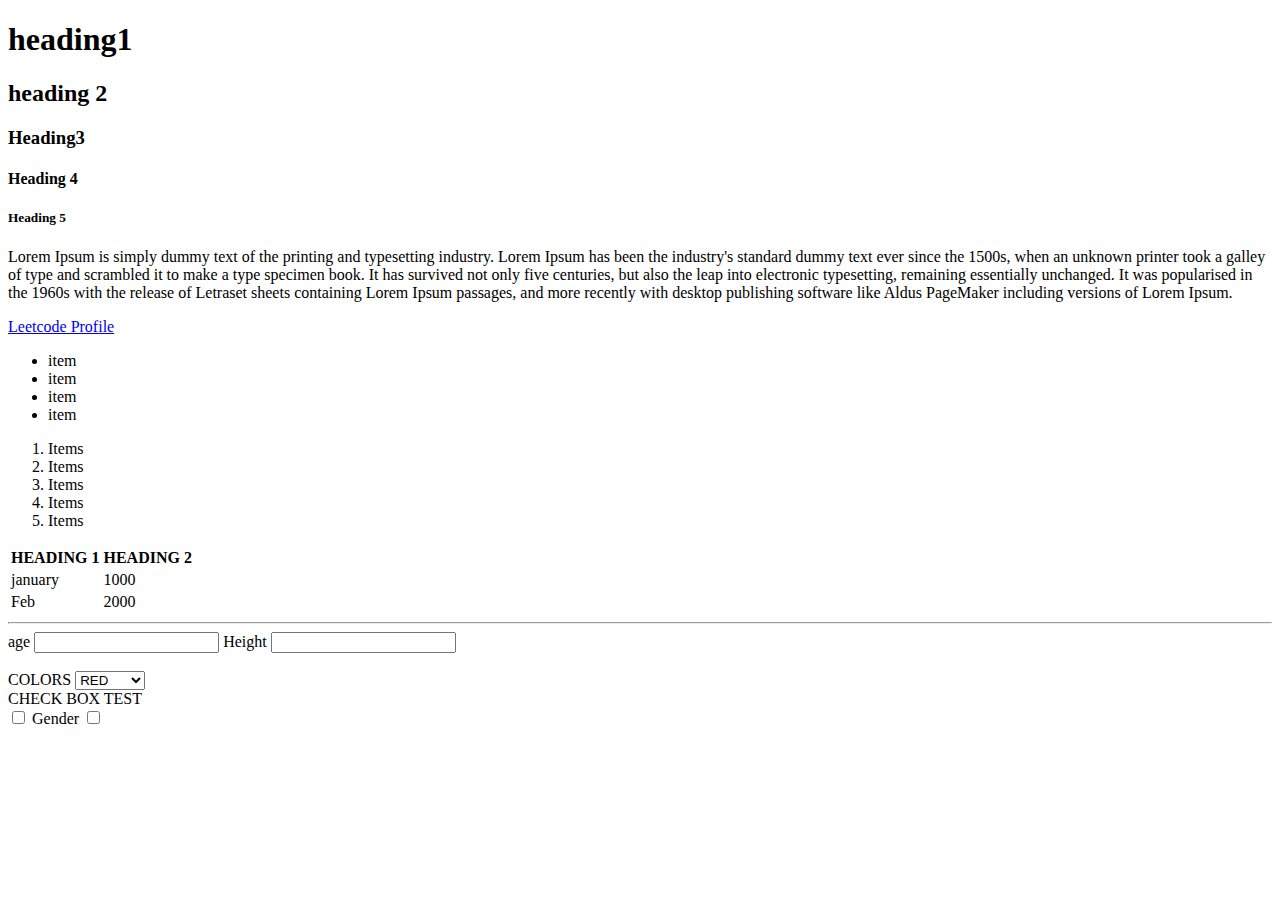
==== index.html @ 952a6bdf "update" ====
<!DOCTYPE html>
<html lang="en">
<head>
    <meta charset="UTF-8">
    <meta http-equiv="X-UA-Compatible" content="IE=edge">
    <meta name="viewport" content="width=device-width, initial-scale=1.0">
    <title>Document</title>
</head>
<body>
   <h1>heading1</h1>
   <h2>heading 2</h2>
   <h3>Heading3</h3>
   <h4>Heading 4</h4>
   <h5>Heading 5</h5>
   <p title="Lorem Ipsum" >Lorem Ipsum is simply dummy text of the printing and typesetting industry. Lorem Ipsum has been the industry's standard dummy text ever since the 1500s, when an unknown printer took a galley of type and scrambled it to make a type specimen book. It has survived not only five centuries, but also the leap into electronic typesetting, remaining essentially unchanged. It was popularised in the 1960s with the release of Letraset sheets containing Lorem Ipsum passages, and more recently with desktop publishing software like Aldus PageMaker including versions of Lorem Ipsum.

    </p>
 <!-- Achor Tag -->
<a href="https://leetcode.com/Rico_13/">Leetcode Profile </a>
<!-- break tag -->
<br>

<!-- unordered List -->
<ul>
    <li>item</li>
    <li>item</li>
    <li>item</li>
    <li>item</li>
</ul>

<!-- Ordered List -->

<ol>
 <li>Items </li>
 <li>Items </li>
 <li>Items </li>
 <li>Items </li>
 <li>Items </li>

</ol>
<!-- Table Tag -->
    <table>
        <tr>
            <th>HEADING 1</th>
            <th>HEADING 2</th>
        </tr>
        <tr>
            <td>january </td>
            <td>1000</td>
        </tr>
        <tr>
            <td>Feb</td>
            <td>2000</td>
        </tr>

     </table>
<hr>
     <!-- form tag -->
     <form action="">
        <label for="">age </label>
        <input type="number" name="" id="">
        <label for="">Height</label>
        <input type="number" name="" id="">
     </form>

<br>
     <!--Select Option tag  -->
     <Label>COLORS</Label>
      <select name="FIND" id="">
        <option value="">RED</option>
        <option value="">BLUE</option>
        <option value="">GREEN</option>
      </select>
      <!-- check box -->

      <div>
        <label for="">CHECK BOX TEST</label>
        <br>
        <input type="checkbox">
        <label for="">Gender</label>
        <input type="checkbox">
      </div>

      <!-- image -->
   <img src="./images/Binary-Search-in-C-Meme.png" alt="">
    </body>
</html>
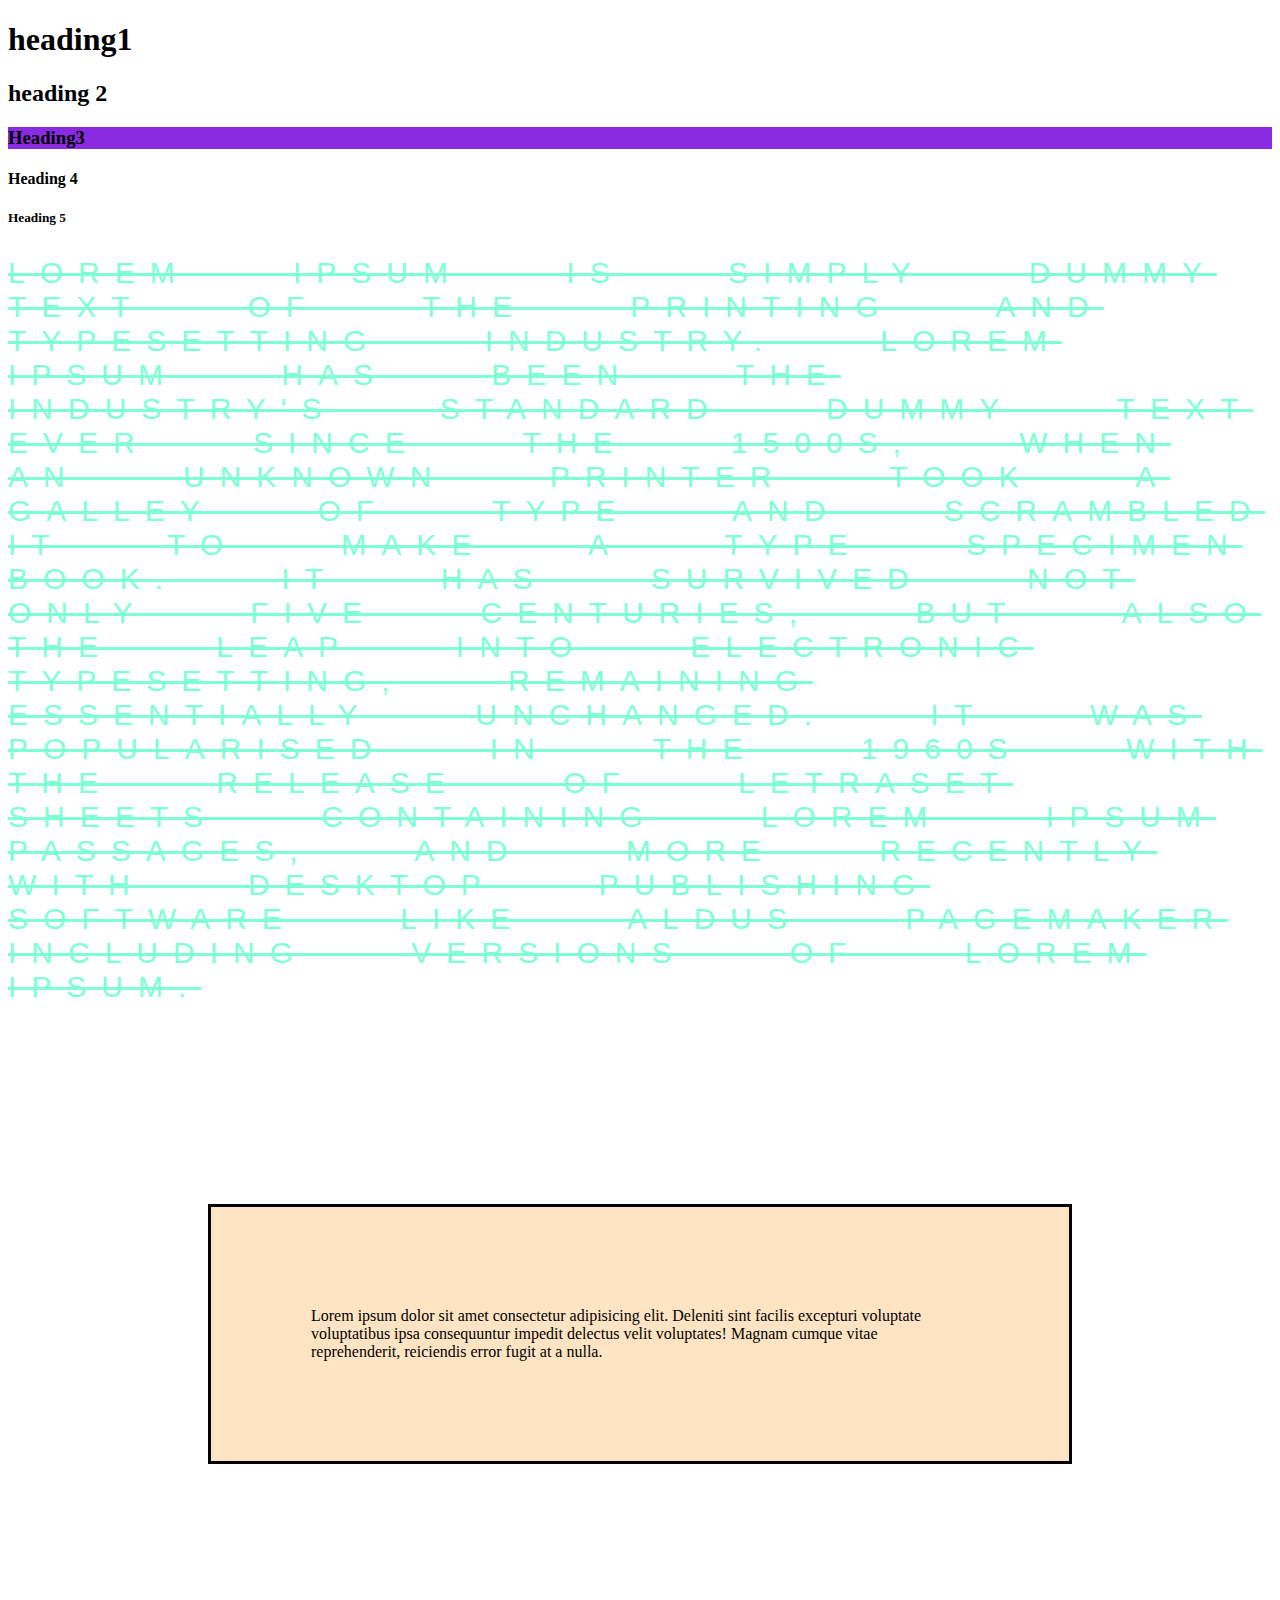
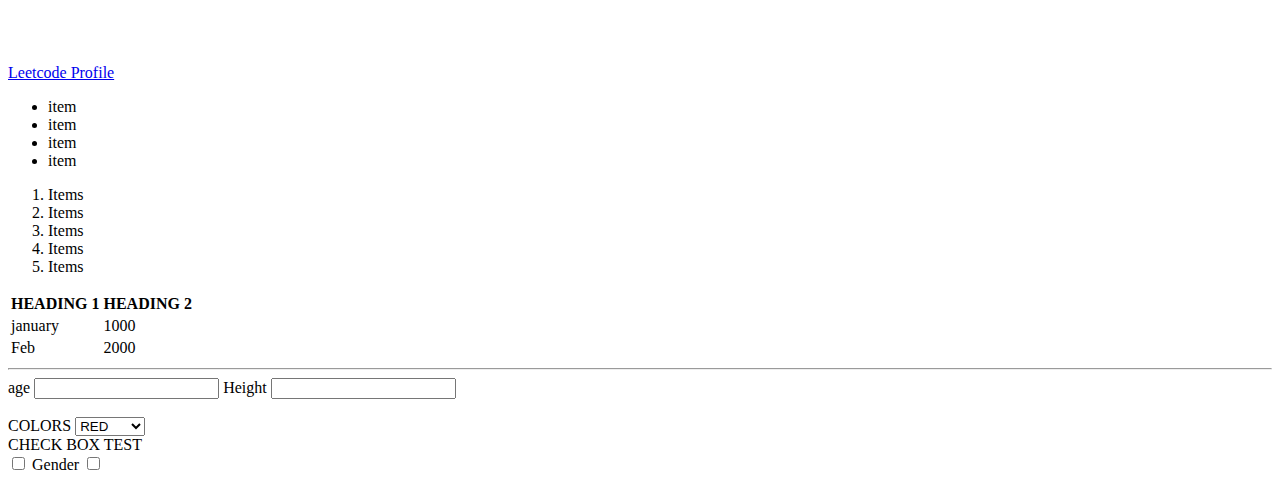
==== commit b097fd60: "2-Nov-2022" ====
--- a/index.html
+++ b/index.html
@@ -4,6 +4,7 @@
     <meta charset="UTF-8">
     <meta http-equiv="X-UA-Compatible" content="IE=edge">
     <meta name="viewport" content="width=device-width, initial-scale=1.0">
+    <link rel="stylesheet" href="style.css">
     <title>Document</title>
 </head>
 <body>
@@ -12,9 +13,11 @@
    <h3>Heading3</h3>
    <h4>Heading 4</h4>
    <h5>Heading 5</h5>
-   <p title="Lorem Ipsum" >Lorem Ipsum is simply dummy text of the printing and typesetting industry. Lorem Ipsum has been the industry's standard dummy text ever since the 1500s, when an unknown printer took a galley of type and scrambled it to make a type specimen book. It has survived not only five centuries, but also the leap into electronic typesetting, remaining essentially unchanged. It was popularised in the 1960s with the release of Letraset sheets containing Lorem Ipsum passages, and more recently with desktop publishing software like Aldus PageMaker including versions of Lorem Ipsum.
+   <p class="top" title="Lorem Ipsum" >Lorem Ipsum is simply dummy text of the printing and typesetting industry. Lorem Ipsum has been the industry's standard dummy text ever since the 1500s, when an unknown printer took a galley of type and scrambled it to make a type specimen book. It has survived not only five centuries, but also the leap into electronic typesetting, remaining essentially unchanged. It was popularised in the 1960s with the release of Letraset sheets containing Lorem Ipsum passages, and more recently with desktop publishing software like Aldus PageMaker including versions of Lorem Ipsum.
 
     </p>
+
+    <p id="bottom">Lorem ipsum dolor sit amet consectetur adipisicing elit. Deleniti sint facilis excepturi voluptate voluptatibus ipsa consequuntur impedit delectus velit voluptates! Magnam cumque vitae reprehenderit, reiciendis error fugit at a nulla.</p>
  <!-- Achor Tag -->
 <a href="https://leetcode.com/Rico_13/">Leetcode Profile </a>
 <!-- break tag -->
--- a/style.css
+++ b/style.css
@@ -0,0 +1,23 @@
+
+h3{
+    background-color: blueviolet;
+}
+
+p.top{
+    font-size: 30px;
+    text-decoration: line-through;
+    color: aquamarine;
+    text-transform: uppercase;
+    letter-spacing: 0.5em;
+    word-spacing: 5rem;
+    font-family: 'Trebuchet MS', 'Lucida Sans Unicode', 'Lucida Grande', 'Lucida Sans', Arial, sans-serif;
+}
+
+
+p#bottom{
+    background-color: bisque;
+    border: 3px solid black;
+    font-size: medium;
+    padding: 100px  ;
+    margin: 200px;
+}
